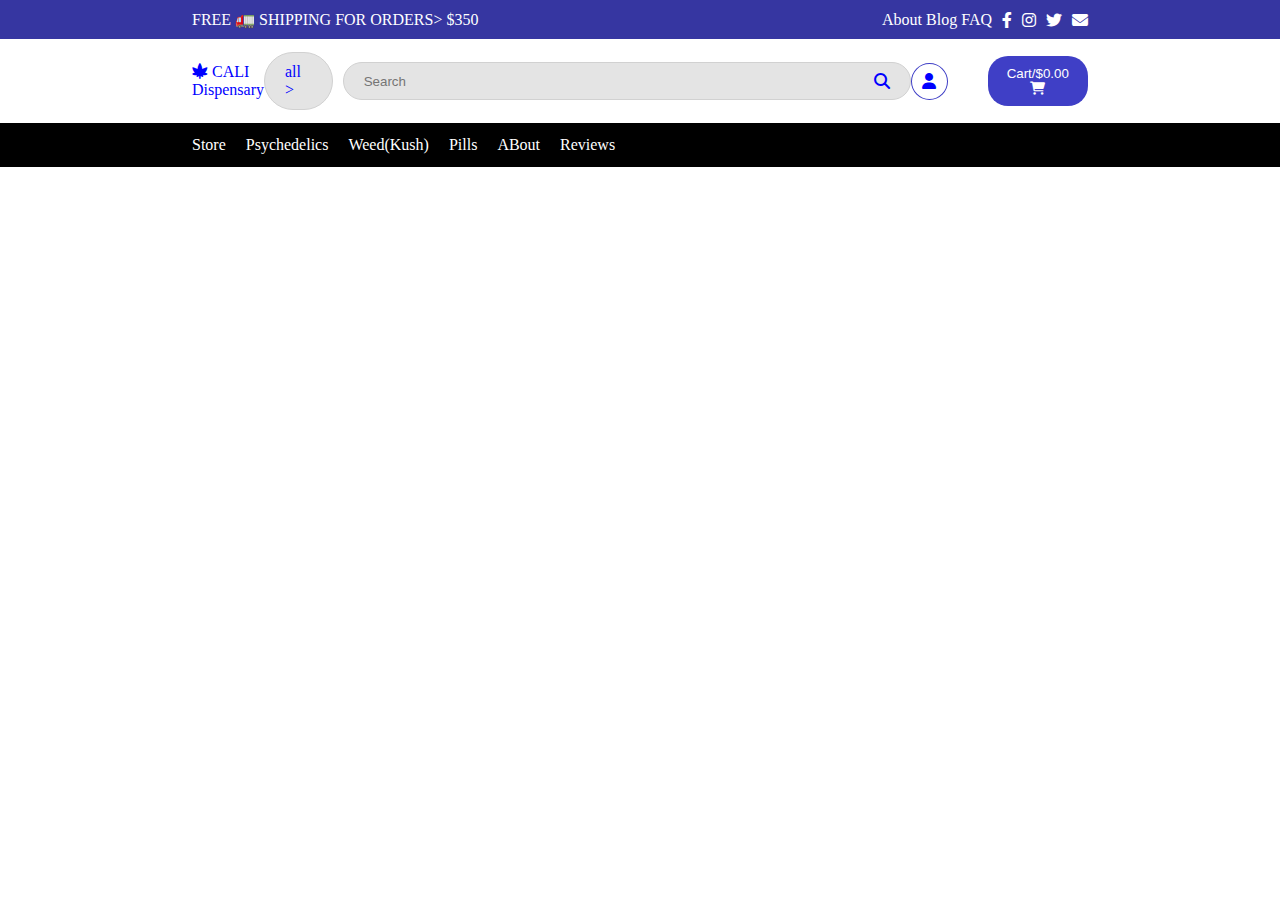
==== index.html @ 124d4668 "second commit" ====
<!DOCTYPE html>
<html lang="en">

<head>
    <meta charset="UTF-8">
    <meta http-equiv="X-UA-Compatible" content="IE=edge">
    <meta name="viewport" content="width=device-width, initial-scale=1.0">
    <title>Cali</title>
    <link rel="stylesheet" href="/fontawesome-free-6.2.0-web/css/all.min.css">
    <link rel="stylesheet" href="cali.css">
</head>

<body>

    <div class="modal-container">
        <div class="overlay"></div>
        <div class="modal">
            <div id="menu-close" class="close">X</div>
            Modal
        </div>
    </div>


    <div class="body">

        <div class="header">
            <div class="one">
                <div class="">FREE 🚛 SHIPPING FOR ORDERS> $350</div>
                <div class="about"> About Blog FAQ <i class="fa-brands fa-facebook-f"></i> <i
                        class="fa-brands fa-instagram"></i> <i class="fa-brands fa-twitter"></i> <i
                        class="fa-solid fa-envelope"></i>
                </div>
            </div>

            <div class="two">
                <div class="logo">
                    <i class="fa-solid fa-cannabis"></i>
                    CALI <br>Dispensary
                </div>

                <form class="middle flex items-center">
                    <div class="all flex">all ></div>

                    <div class="searchBar flex items-center">
                        <input type="search" placeholder="Search">
                        <div class="fa fa-search"></div>
                    </div>
                </form>

                <div class="right right2 flex">
                    <div class="ring ring-bg">
                        <i class="fa-solid fa-cart-shopping"></i>
                    </div>

                    <div>
                        <i id="menu-open" class="fa-solid fa-bars"></i>
                    </div>
                </div>

                <div class="right right1 flex">
                    <div class="ring">
                        <i class="fa-solid fa-user"></i>
                    </div>

                    <button type="button">
                        <span>Cart/$0.00</span>
                        <i class="fa-solid fa-cart-shopping"></i>
                    </button>
                </div>
            </div>

            <div class="three">
                <div>Store</div>
                <div>Psychedelics</div>
                <div>Weed(Kush)</div>
                <div>Pills</div>
                <div> ABout</div>
                <div> Reviews</div>
            </div>
        </div>
    </div>
    <!-- <script src="cali.js" type="text/script"></script> -->
    <script>
        var container = document.querySelector(".modal-container")
        var openMenu = document.getElementById("menu-open")
        var closeMenu = document.getElementById("menu-close")
        var overlay = document.querySelector(".overlay")

        openMenu.addEventListener("click", function () {
            container.style.display = 'block'
        })

        closeMenu.addEventListener("click", function () {
            container.style.display = 'none'
        })
        overlay.addEventListener("click", function () {
            container.style.display = 'none'
        })
    </script>
</body>

</html>
---- cali.css ----
*{
    margin: 0px;
    padding: 0px;
}

.flex { display: flex }
.items-center { align-items: center }

.body .header .one{
    display: flex;
    justify-content: space-between;
    padding: 2px 15%;
    background-color: rgb(54, 54, 161);
    height: 35px;
    align-items: center;
    color: white;
}

.body .header .about{
    display: flex;
    gap: 10px;
    align-items: center;
    justify-content: center
}
.body .header .two{
    display: flex;
    justify-content: space-between;
    align-items: center;
    padding: 2px 15%;
    background-color: white;
    color: blue;
    height: 80px;
}

.two form input {
    width: 500px;
    border: none;
    background-color: transparent;
    outline: none;
}


.two .middle {
    gap: 10px;
}

.two .middle .all {
    gap: 20px;
    border: 1px solid #d1d1d1;
    background-color: #e4e4e4;
    padding: 10px 20px;
    border-radius: 30px;
}

.two .middle .searchBar {
    gap: 10px;
    border: 1px solid #d1d1d1;
    background-color: #e4e4e4;
    padding: 10px 20px;
    border-radius: 30px;
}

.right {
    gap: 40px;
    align-items: center;
}
button{
    padding: 10px 10px;
    border-radius: 20px;
    border: none;
    color: white;
    background-color: #3f3fc6;
}

.ring {
    width: 35px;
    height: 35px;
    border-radius: 50%;
    border: 1px solid #3f3fc6;
    display: grid;
    place-items: center;
}

.three{
    background-color: black;
    color: white;
    display: flex;
    align-items: center;
    padding: 2px 15%;
    height: 40px;
    gap: 20px;
}

.right2 {
    display: none;
}




.modal-container {
    display: none;
}

.overlay {
    position: fixed;
    top: 0;
    left: 0;
    width: 100%;
    height: 100vh;
    background-color: rgba(0, 0, 0, .5);
    z-index: 2;
}

.modal {
    top: 0;
    right: 0;
    width: 270px;
    height: 100vh;
    background-color: white;
    z-index: 2;
    position: fixed;
    z-index: 3;
}

.close {
    position: fixed;
    top: 10px;
    right: 20px;
    cursor: pointer;
}


@media(max-width: 767px){
    .right2 {
        display: flex;
    }

    .body .header .one .about,
    .middle, .right1, .three {
        display: none;

    }
    .body .header .one>div {
        display: grid;
        place-items: center;
        width: 100%;
    }   

}
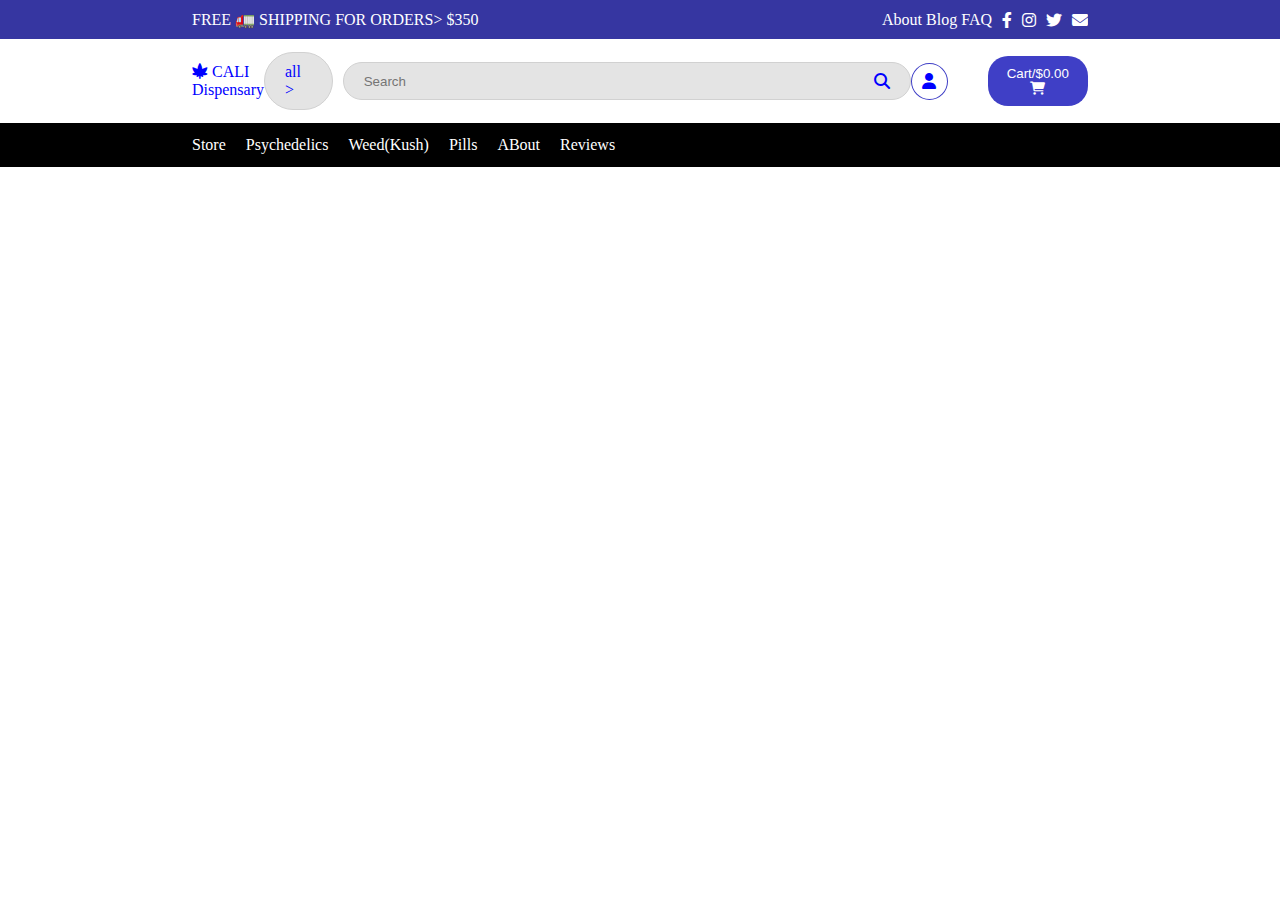
==== commit 537e41a1: "Update index.html" ====
--- a/index.html
+++ b/index.html
@@ -6,7 +6,7 @@
     <meta http-equiv="X-UA-Compatible" content="IE=edge">
     <meta name="viewport" content="width=device-width, initial-scale=1.0">
     <title>Cali</title>
-    <link rel="stylesheet" href="/fontawesome-free-6.2.0-web/css/all.min.css">
+    <link rel="stylesheet" href="fontawesome-free-6.2.0-web/css/all.min.css">
     <link rel="stylesheet" href="cali.css">
 </head>
 
@@ -99,4 +99,4 @@
     </script>
 </body>
 
-</html>+</html>
